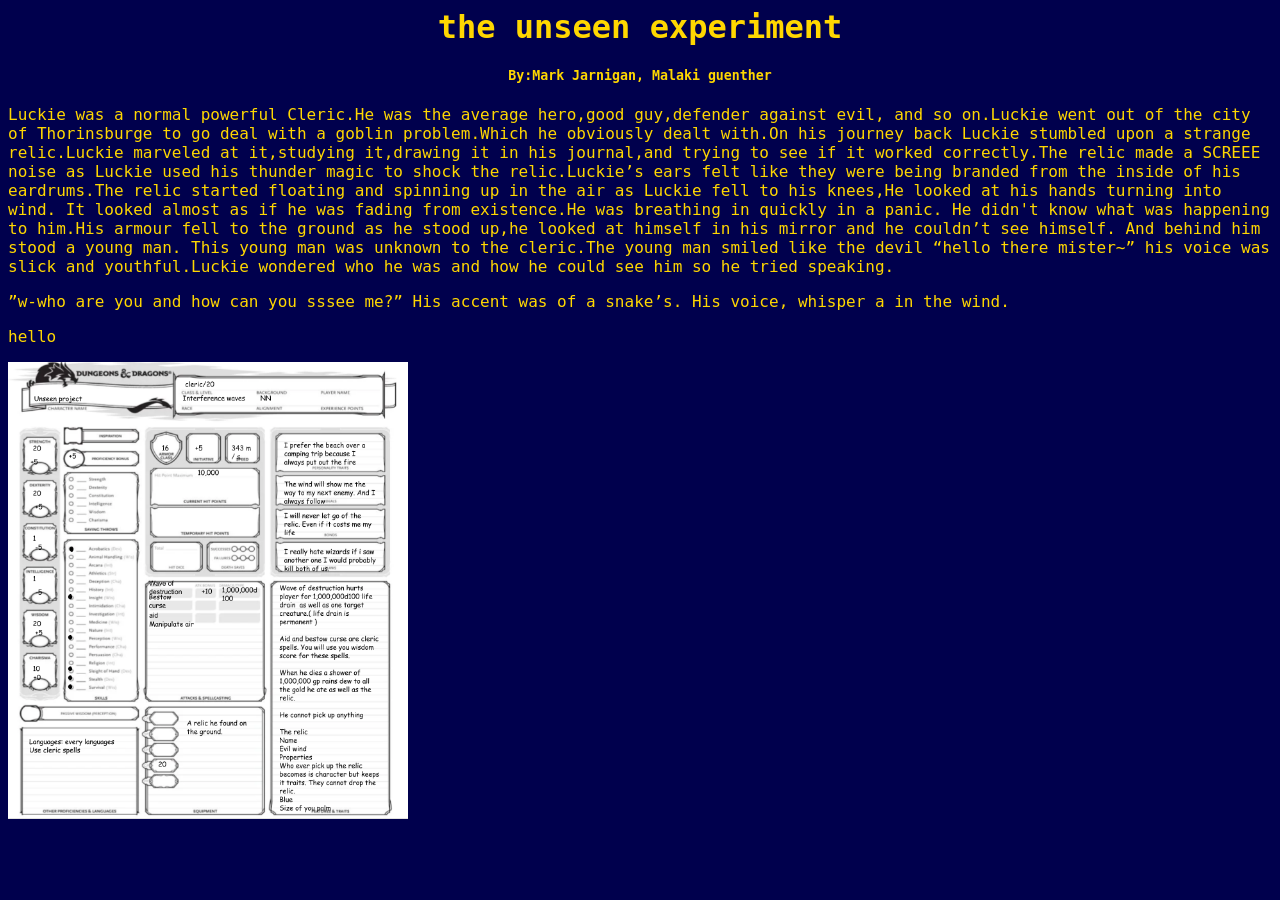
==== index.html @ 65186ee9 "Update index.html" ====
<html>
  <head>
    <meta charset="utf-8">
    <title>dnd character</title>
    <link rel="stylesheet" href="style.css" type="text/css">
  </head>
  <body>
    <div>
      <h1>the unseen experiment</h1>
      <h5>By:Mark Jarnigan, Malaki guenther</h5>
      <p>Luckie was a normal powerful Cleric.He was the average hero,good guy,defender against evil, and so on.Luckie went out of the city of Thorinsburge to go deal with a goblin problem.Which he obviously dealt with.On his journey back Luckie stumbled upon a strange relic.Luckie marveled at it,studying it,drawing it in his journal,and trying to see if it worked correctly.The relic made a SCREEE noise as Luckie used his thunder magic to shock the relic.Luckie’s ears felt like they were being branded from the inside of his eardrums.The relic started floating and spinning up in the air as Luckie fell to his knees,He looked at his hands turning into wind. It looked almost as if he was fading from existence.He was breathing in quickly in a panic. He didn't know what was happening to him.His armour fell to the ground as he stood up,he looked at himself in his mirror and he couldn’t see himself. And behind him stood a young man. This young man was unknown to the cleric.The young man smiled like the devil “hello there mister~” his voice was slick and youthful.Luckie wondered who he was and how he could see him so he tried speaking.</p>
      <p>”w-who are you and how can you sssee me?” His accent was of a snake’s. His voice, whisper a in the wind. </p>
      <p>hello</p>
    </div>
    <div>
      <img src="s_P2nlpWzBw4PMrYGocrtlA.png" width=400px>
    </div>
  </body>
</html>
---- style.css ----
body {
  background-color:#00004d;
  color:#FFD700;
  font-family:"monaco","Consolas","Lucida Console",monospace,sans-serif;
;
h1 {
  text-align: center;
}
h5 {
  text-align: center;
}
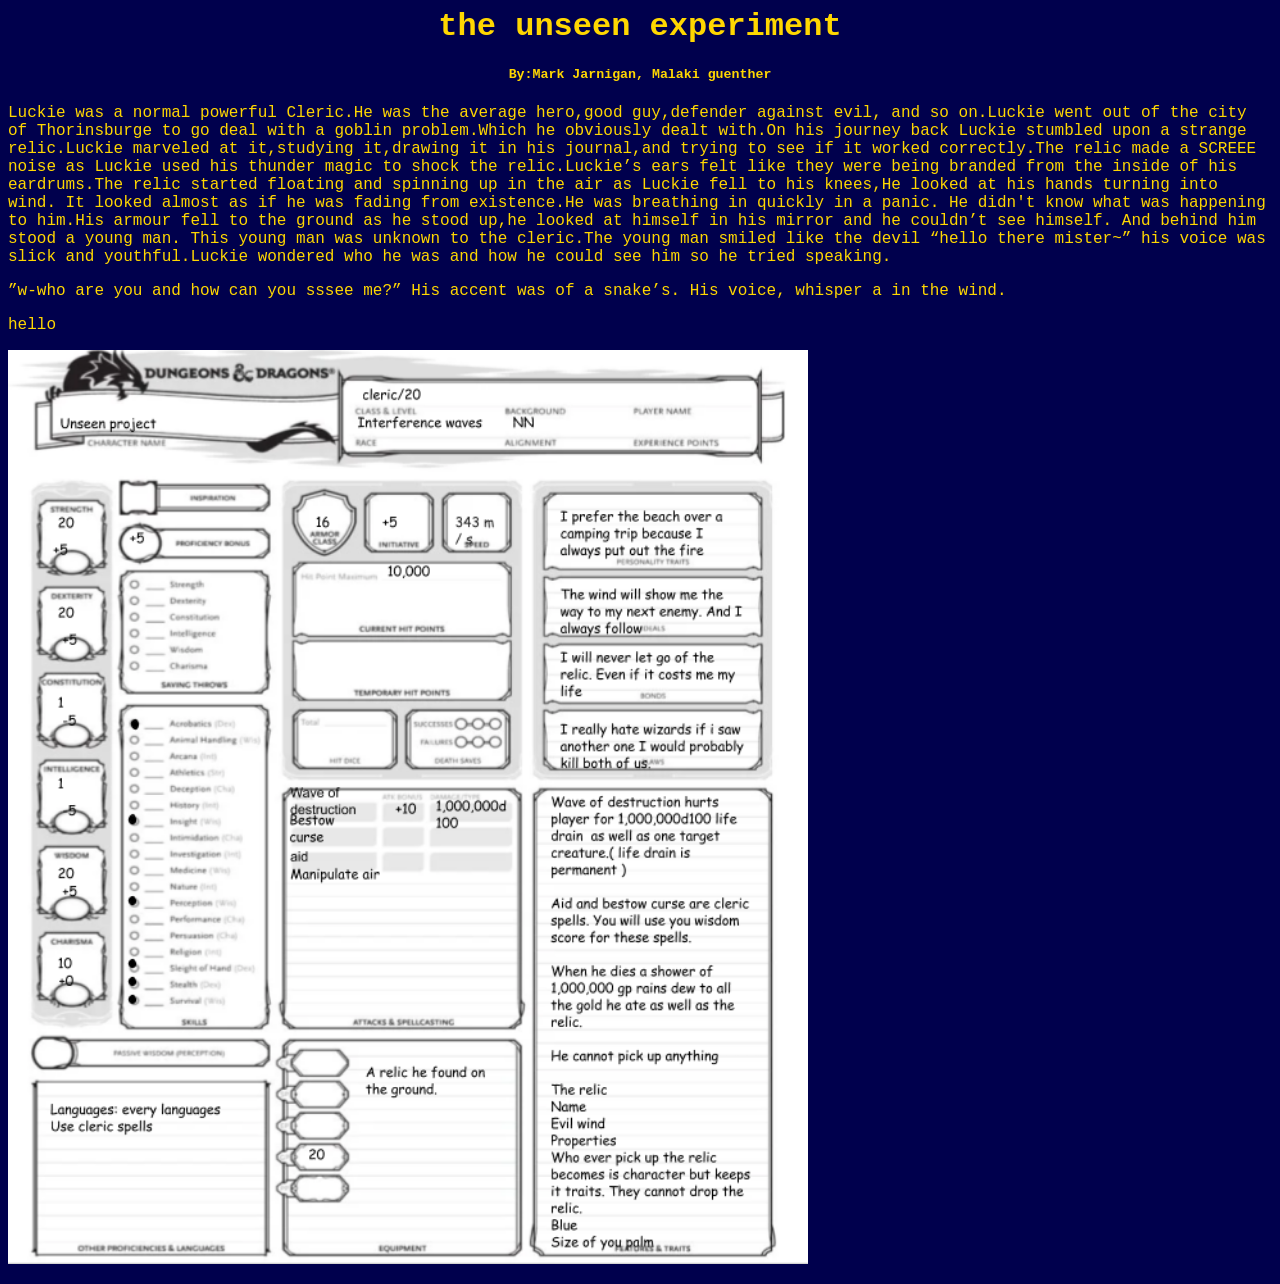
==== commit 0a0312a7: "Update index.html" ====
--- a/index.html
+++ b/index.html
@@ -6,14 +6,18 @@
   </head>
   <body>
     <div>
-      <h1>the unseen experiment</h1>
-      <h5>By:Mark Jarnigan, Malaki guenther</h5>
+      <center>
+        <h1 class="title">the unseen experiment</h1>
+      </center>
+      <center>
+        <h5>By:Mark Jarnigan, Malaki guenther</h5>
+      </center>
       <p>Luckie was a normal powerful Cleric.He was the average hero,good guy,defender against evil, and so on.Luckie went out of the city of Thorinsburge to go deal with a goblin problem.Which he obviously dealt with.On his journey back Luckie stumbled upon a strange relic.Luckie marveled at it,studying it,drawing it in his journal,and trying to see if it worked correctly.The relic made a SCREEE noise as Luckie used his thunder magic to shock the relic.Luckie’s ears felt like they were being branded from the inside of his eardrums.The relic started floating and spinning up in the air as Luckie fell to his knees,He looked at his hands turning into wind. It looked almost as if he was fading from existence.He was breathing in quickly in a panic. He didn't know what was happening to him.His armour fell to the ground as he stood up,he looked at himself in his mirror and he couldn’t see himself. And behind him stood a young man. This young man was unknown to the cleric.The young man smiled like the devil “hello there mister~” his voice was slick and youthful.Luckie wondered who he was and how he could see him so he tried speaking.</p>
       <p>”w-who are you and how can you sssee me?” His accent was of a snake’s. His voice, whisper a in the wind. </p>
       <p>hello</p>
     </div>
     <div>
-      <img src="s_P2nlpWzBw4PMrYGocrtlA.png" width=400px>
+      <img src="s_P2nlpWzBw4PMrYGocrtlA.png" width=800px>
     </div>
   </body>
 </html>
--- a/style.css
+++ b/style.css
@@ -2,10 +2,10 @@
   background-color:#00004d;
   color:#FFD700;
   font-family:"monaco","Consolas","Lucida Console",monospace,sans-serif;
-;
+}
 h1 {
-  text-align: center;
+  text-align:center;
 }
-h5 {
-  text-align: center;
+h6 {
+  text-align:center;
 }
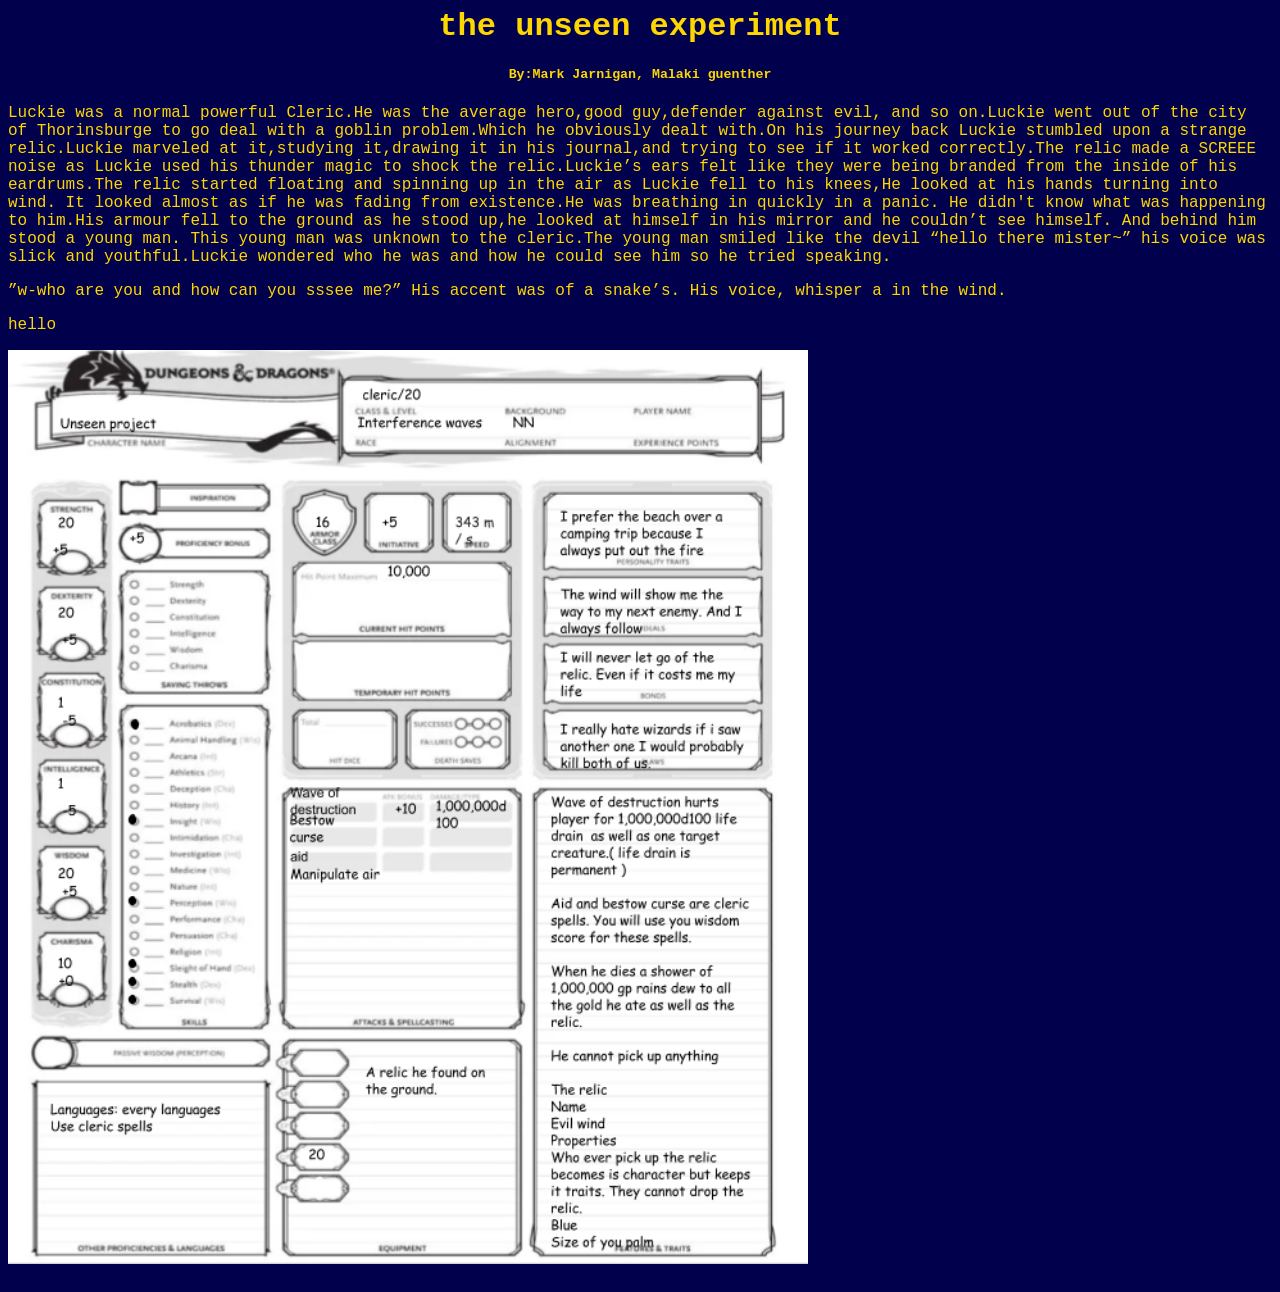
==== commit 68fd9615: "Update index.html" ====
--- a/index.html
+++ b/index.html
@@ -17,7 +17,9 @@
       <p>hello</p>
     </div>
     <div>
+      <p>
       <img src="s_P2nlpWzBw4PMrYGocrtlA.png" width=800px>
+      </p>
     </div>
   </body>
 </html>
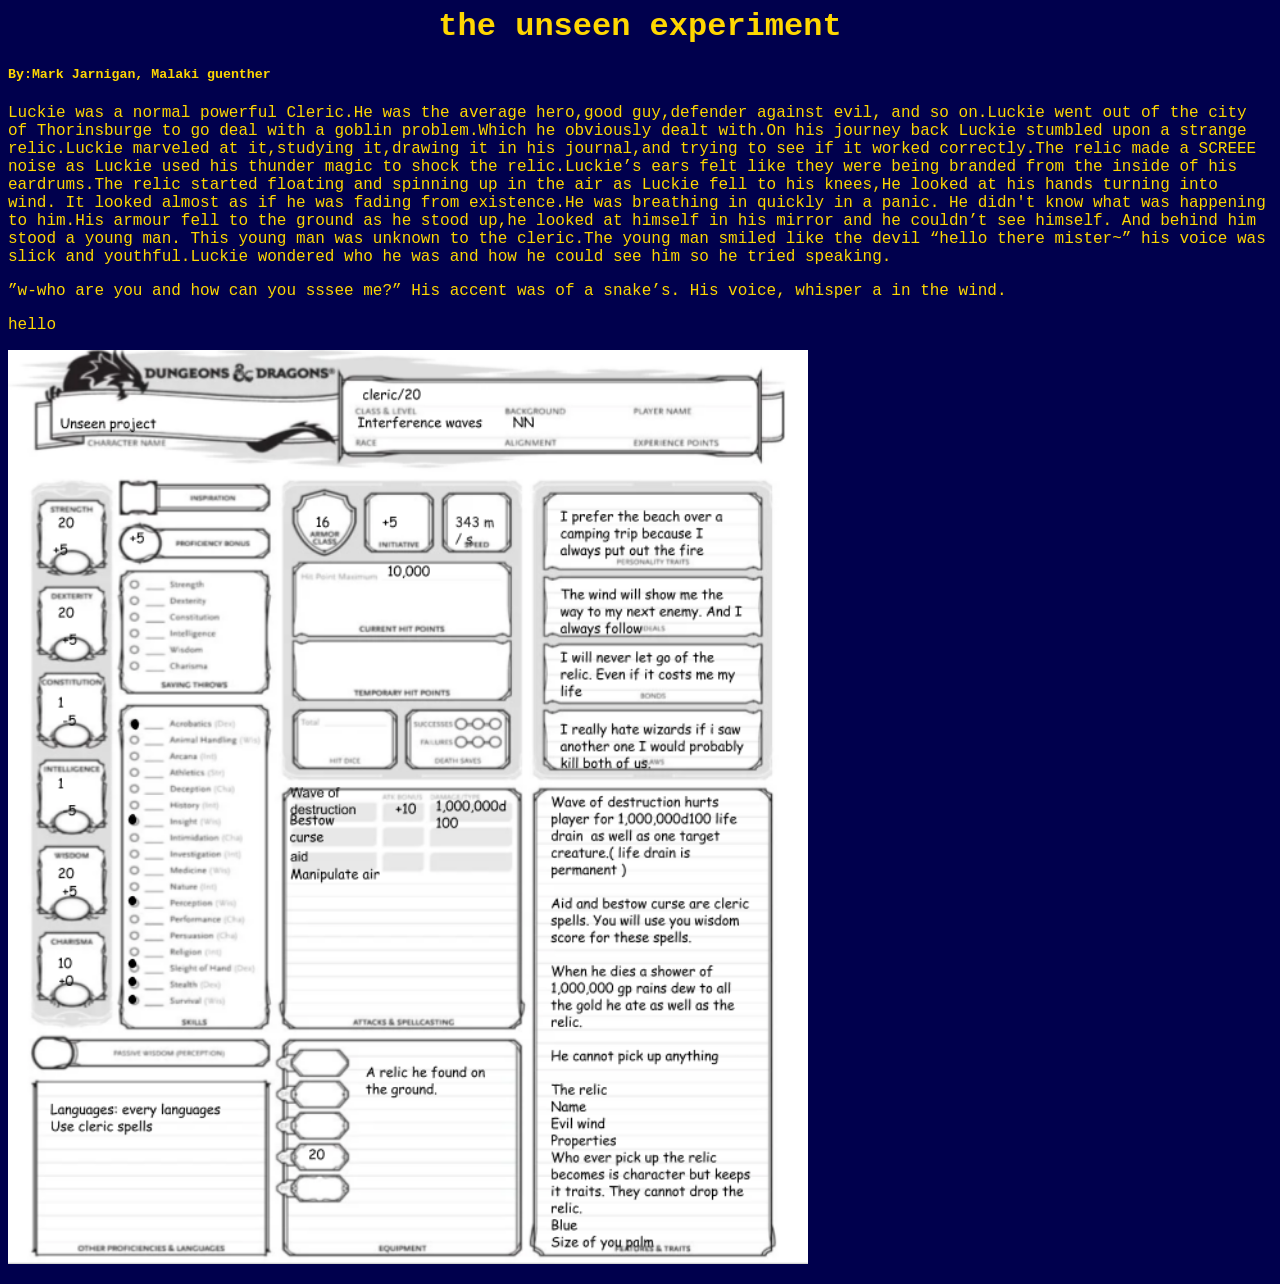
==== commit a9912f0d: "Update index.html" ====
--- a/index.html
+++ b/index.html
@@ -6,20 +6,14 @@
   </head>
   <body>
     <div>
-      <center>
         <h1 class="title">the unseen experiment</h1>
-      </center>
-      <center>
         <h5>By:Mark Jarnigan, Malaki guenther</h5>
-      </center>
       <p>Luckie was a normal powerful Cleric.He was the average hero,good guy,defender against evil, and so on.Luckie went out of the city of Thorinsburge to go deal with a goblin problem.Which he obviously dealt with.On his journey back Luckie stumbled upon a strange relic.Luckie marveled at it,studying it,drawing it in his journal,and trying to see if it worked correctly.The relic made a SCREEE noise as Luckie used his thunder magic to shock the relic.Luckie’s ears felt like they were being branded from the inside of his eardrums.The relic started floating and spinning up in the air as Luckie fell to his knees,He looked at his hands turning into wind. It looked almost as if he was fading from existence.He was breathing in quickly in a panic. He didn't know what was happening to him.His armour fell to the ground as he stood up,he looked at himself in his mirror and he couldn’t see himself. And behind him stood a young man. This young man was unknown to the cleric.The young man smiled like the devil “hello there mister~” his voice was slick and youthful.Luckie wondered who he was and how he could see him so he tried speaking.</p>
       <p>”w-who are you and how can you sssee me?” His accent was of a snake’s. His voice, whisper a in the wind. </p>
       <p>hello</p>
     </div>
-    <div>
-      <p>
+    <div class="centered">
       <img src="s_P2nlpWzBw4PMrYGocrtlA.png" width=800px>
-      </p>
     </div>
   </body>
 </html>
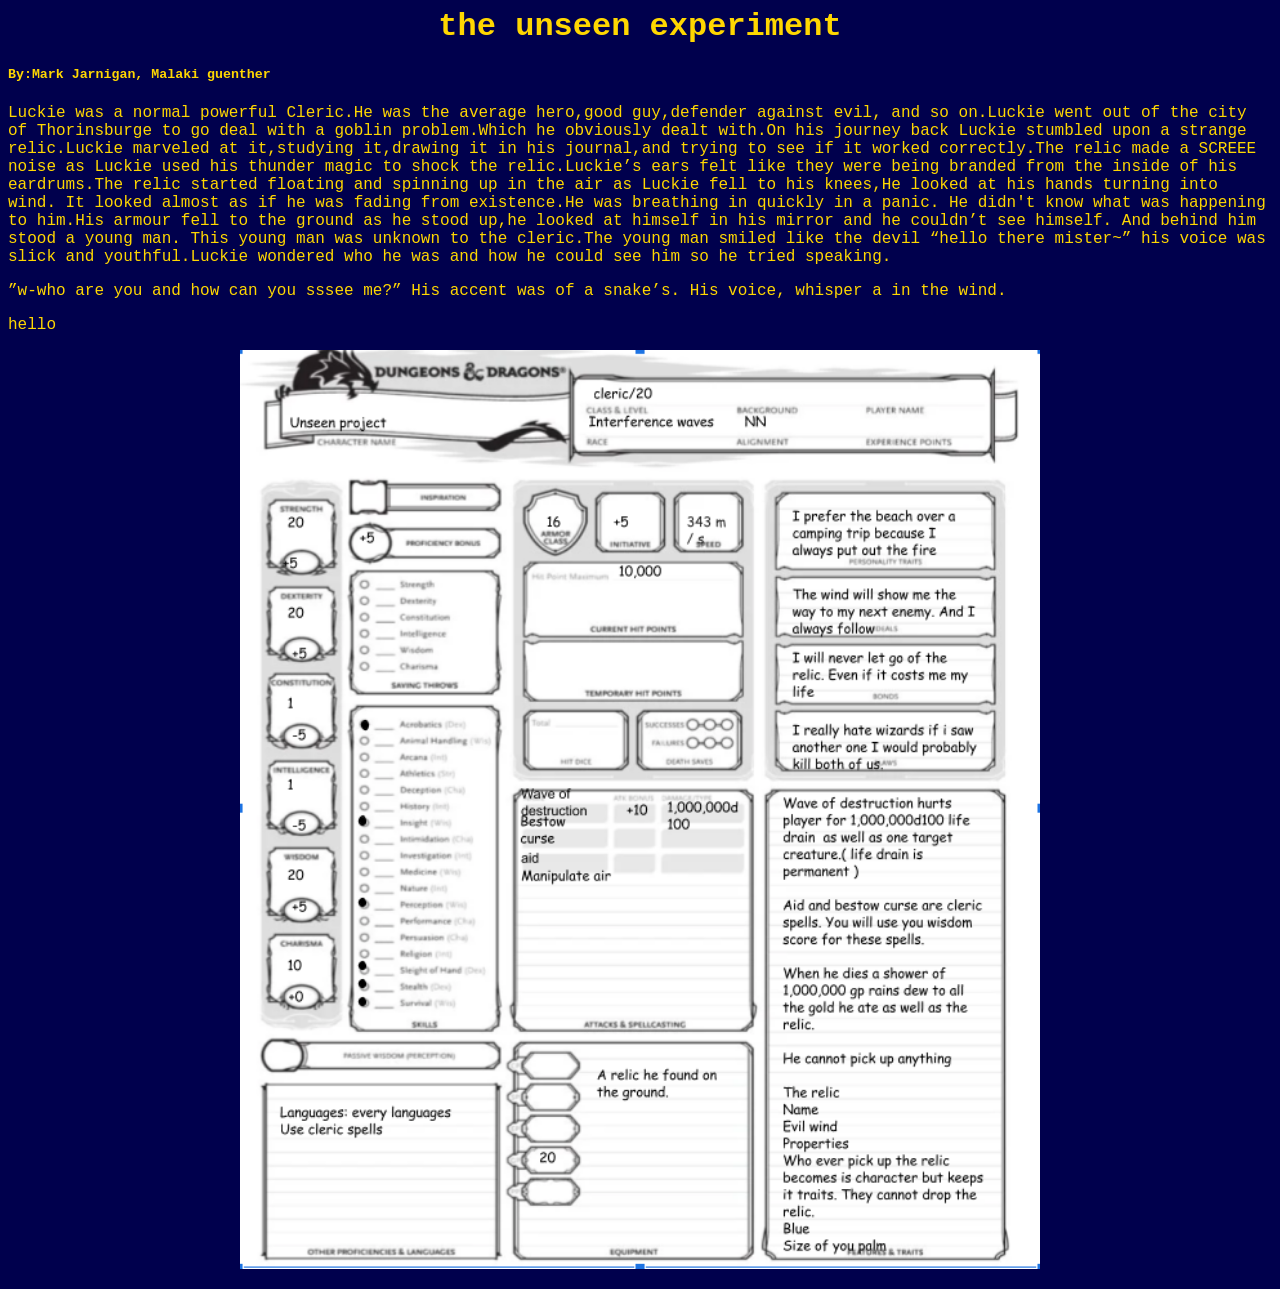
==== commit 8b0d7ee2: "Update index.html" ====
--- a/index.html
+++ b/index.html
@@ -13,7 +13,7 @@
       <p>hello</p>
     </div>
     <div class="centered">
-      <img src="s_P2nlpWzBw4PMrYGocrtlA.png" width=800px>
+      <img src="character sheet for website.png" width=800px>
     </div>
   </body>
 </html>
--- a/style.css
+++ b/style.css
@@ -9,3 +9,6 @@
 h6 {
   text-align:center;
 }
+.centered {
+  text-align:center;
+}
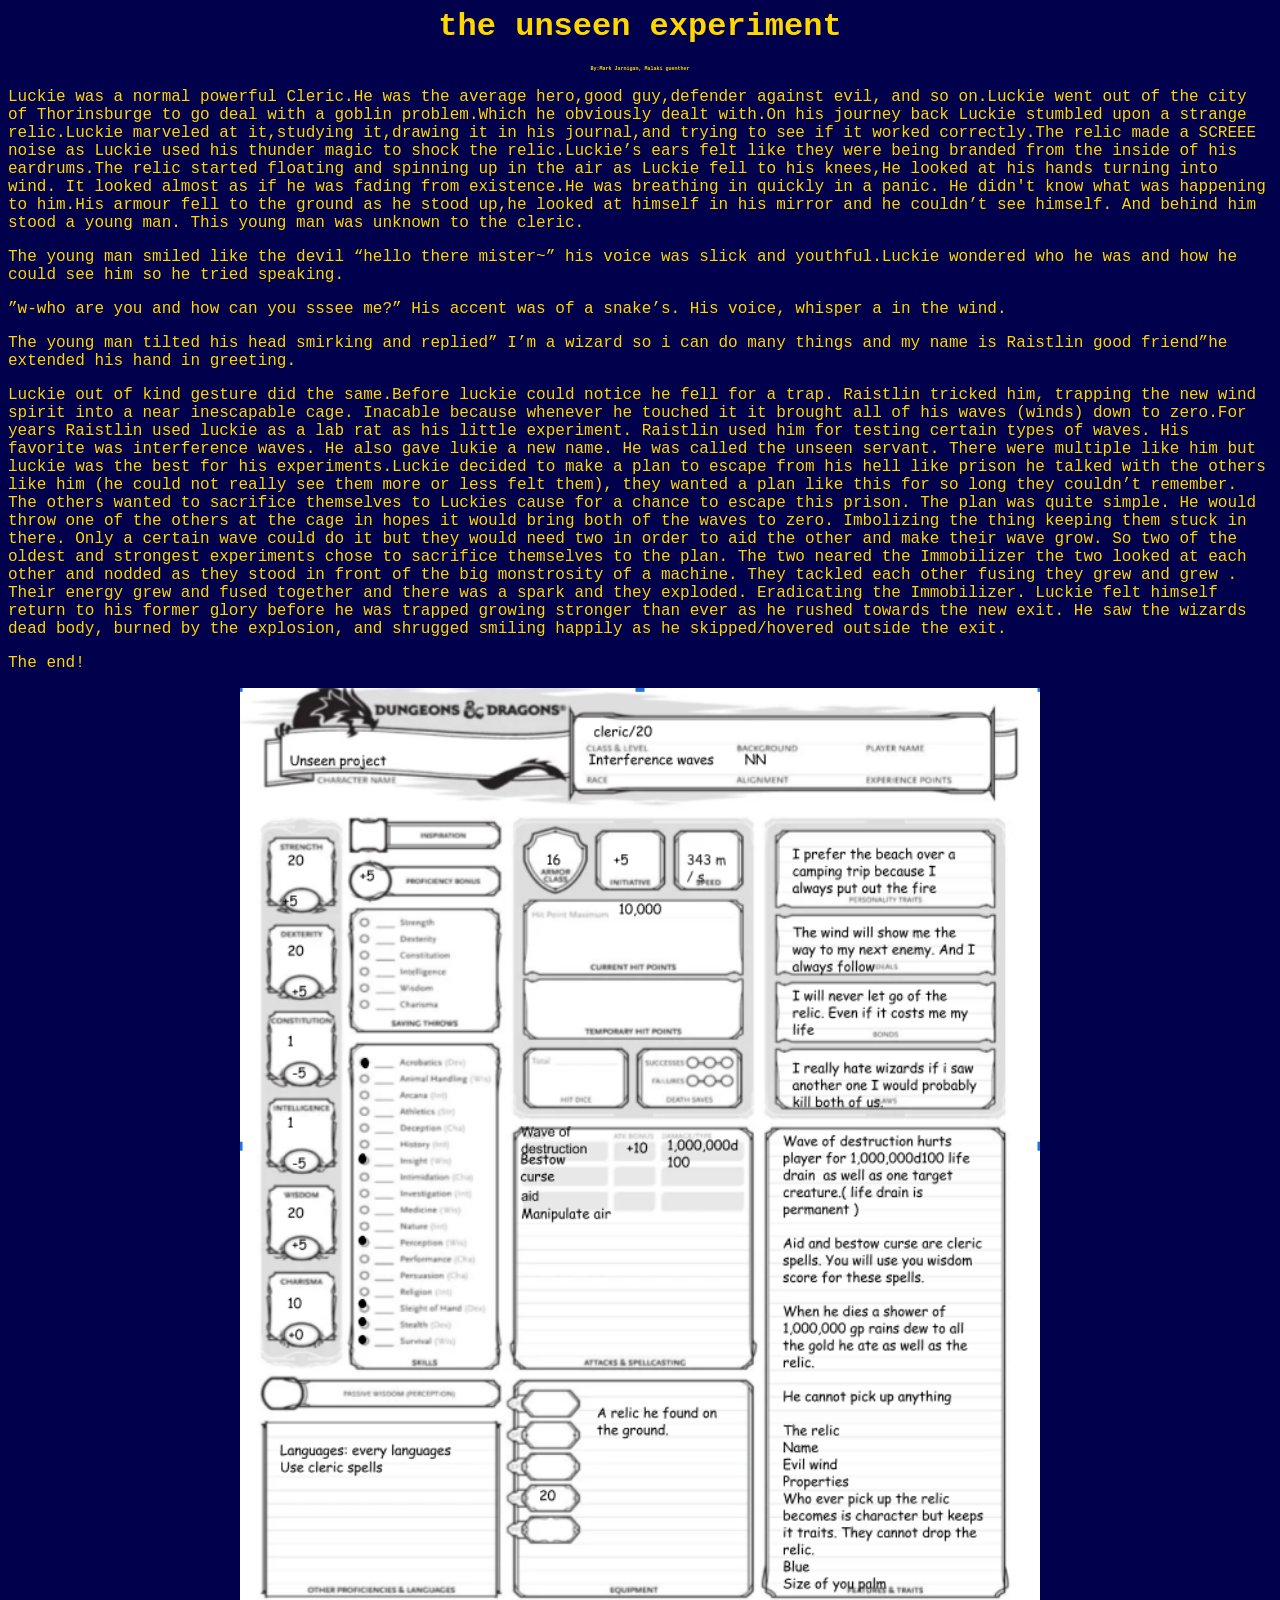
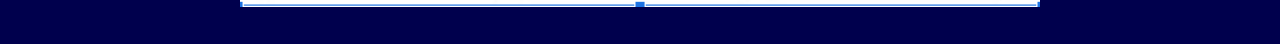
==== commit 48502064: "Update index.html" ====
--- a/index.html
+++ b/index.html
@@ -6,11 +6,15 @@
   </head>
   <body>
     <div>
-        <h1 class="title">the unseen experiment</h1>
-        <h5>By:Mark Jarnigan, Malaki guenther</h5>
-      <p>Luckie was a normal powerful Cleric.He was the average hero,good guy,defender against evil, and so on.Luckie went out of the city of Thorinsburge to go deal with a goblin problem.Which he obviously dealt with.On his journey back Luckie stumbled upon a strange relic.Luckie marveled at it,studying it,drawing it in his journal,and trying to see if it worked correctly.The relic made a SCREEE noise as Luckie used his thunder magic to shock the relic.Luckie’s ears felt like they were being branded from the inside of his eardrums.The relic started floating and spinning up in the air as Luckie fell to his knees,He looked at his hands turning into wind. It looked almost as if he was fading from existence.He was breathing in quickly in a panic. He didn't know what was happening to him.His armour fell to the ground as he stood up,he looked at himself in his mirror and he couldn’t see himself. And behind him stood a young man. This young man was unknown to the cleric.The young man smiled like the devil “hello there mister~” his voice was slick and youthful.Luckie wondered who he was and how he could see him so he tried speaking.</p>
+      <h1 class="title">the unseen experiment</h1>
+      <h5>By:Mark Jarnigan, Malaki guenther</h5>
+      <p>Luckie was a normal powerful Cleric.He was the average hero,good guy,defender against evil, and so on.Luckie went out of the city of Thorinsburge to go deal with a goblin problem.Which he obviously dealt with.On his journey back Luckie stumbled upon a strange relic.Luckie marveled at it,studying it,drawing it in his journal,and trying to see if it worked correctly.The relic made a SCREEE noise as Luckie used his thunder magic to shock the relic.Luckie’s ears felt like they were being branded from the inside of his eardrums.The relic started floating and spinning up in the air as Luckie fell to his knees,He looked at his hands turning into wind. It looked almost as if he was fading from existence.He was breathing in quickly in a panic. He didn't know what was happening to him.His armour fell to the ground as he stood up,he looked at himself in his mirror and he couldn’t see himself. And behind him stood a young man. This young man was unknown to the cleric.</p>
+      <p>The young man smiled like the devil “hello there mister~” his voice was slick and youthful.Luckie wondered who he was and how he could see him so he tried speaking.
+      </p>
       <p>”w-who are you and how can you sssee me?” His accent was of a snake’s. His voice, whisper a in the wind. </p>
-      <p>hello</p>
+      <p>The young man tilted his head smirking and replied” I’m a wizard so i can do many things and my name is Raistlin good friend”he extended his hand in greeting.</p>
+      <p>Luckie out of kind gesture did the same.Before luckie could notice he fell for a trap. Raistlin tricked him, trapping the new wind spirit into a near inescapable cage. Inacable because whenever he touched it it brought all of his waves (winds) down to zero.For years Raistlin used luckie as a lab rat as his little experiment. Raistlin used him for testing certain types of waves. His favorite was interference waves. He also gave lukie a new name. He was called the unseen servant. There were multiple like him but luckie was the best for his experiments.Luckie decided to make a plan to escape from his hell like prison he talked with the others like him (he could not really see them more or less felt them), they wanted a plan like this for so long they couldn’t remember. The others wanted to sacrifice themselves to Luckies cause for a chance to escape this prison. The plan was quite simple. He would throw one of the others at the cage in hopes it would bring both of the waves to zero. Imbolizing the thing keeping them stuck in there. Only a certain wave could do it but they would need two in order to aid the other and make their wave grow. So two of the oldest and strongest experiments chose to sacrifice themselves to the plan. The two neared the Immobilizer the two looked at each other and nodded as they stood in front of the big monstrosity of a machine. They tackled each other fusing they grew and grew . Their energy grew and fused together and there was a spark and they exploded. Eradicating the Immobilizer. Luckie felt himself return to his former glory before he was trapped growing stronger than ever as he rushed towards the new exit. He saw the wizards dead body, burned by the explosion, and shrugged smiling happily as he skipped/hovered outside the exit.</p>
+      <p class="end">The end!</p>
     </div>
     <div class="centered">
       <img src="character sheet for website.png" width=800px>
--- a/style.css
+++ b/style.css
@@ -6,8 +6,9 @@
 h1 {
   text-align:center;
 }
-h6 {
+h5 {
   text-align:center;
+  font-size:5px;
 }
 .centered {
   text-align:center;
